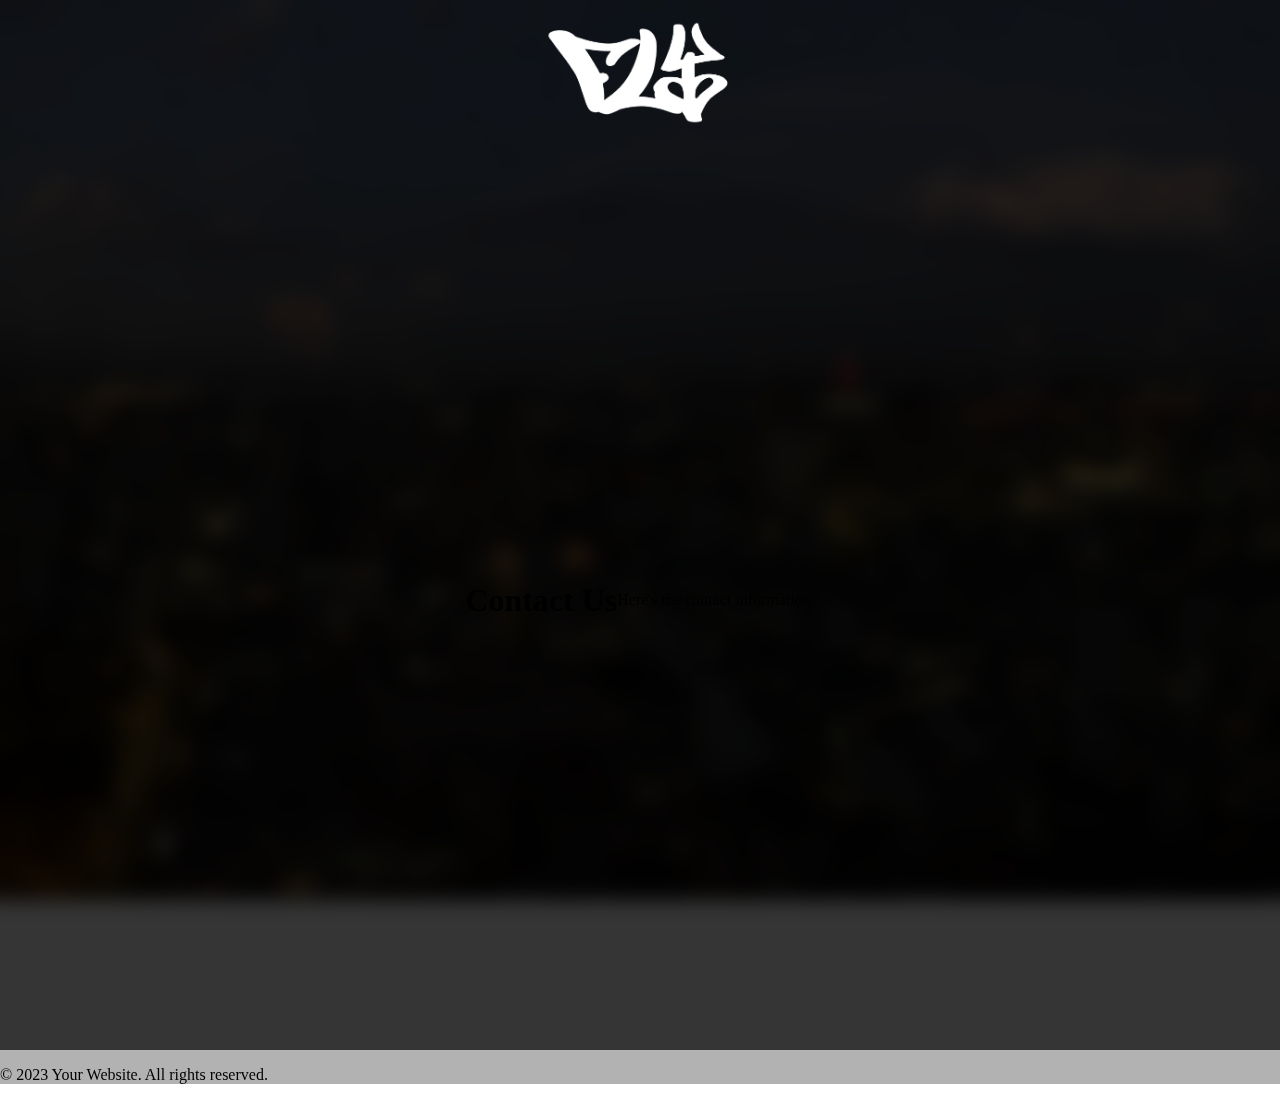
==== contact.html @ 5f5bb703 "Create contact.html" ====
<!DOCTYPE html>
<html lang="en">
<head>
  <meta charset="UTF-8">
  <meta name="viewport" content="width=device-width, initial-scale=1.0">
  <title>Contact Page</title>
  <link rel="stylesheet" href="style.css">
</head>
<body>
  <header>
    <img src="images/logo.png" alt="Main Logo">
  </header>
  <main>
    <h1>Contact Us</h1>
    <p>Here's the contact information.</p>
  </main>
  <footer>
    <p>&copy; 2023 Your Website. All rights reserved.</p>
  </footer>
</body>
</html>
---- style.css ----
body {
  margin: 0;
  padding: 0;
  background-image: url("images/background.jpg");
  background-size: cover;
  background-position: center;
  background-attachment: fixed;
  position: relative;
  overflow: hidden; /* Disable scrolling */
}

body::before {
  content: "";
  position: absolute;
  top: 0;
  left: 0;
  width: 100%;
  height: 100%;
  background-color: rgba(0, 0, 0, 0.3); /* Darken the entire background */
  backdrop-filter: blur(10px); /* Increase the blur effect */
  z-index: -1;
}

header {
  text-align: center;
  padding: 20px;
  background-color: rgba(0, 0, 0, 0.7); /* Darken the header background more */
}

header img {
  max-width: 200px;
}

main {
  display: flex;
  justify-content: center;
  align-items: center;
  height: 100vh;
  background-color: rgba(0, 0, 0, 0.7); /* Darken the background of the main content area more */
}

.qr-code-placeholder {
  width: 200px;
  height: 200px;
}

.qr-code-placeholder img {
  max-width: 100%;
  max-height: 100%;
  object-fit: cover;
}

.description {
  display: none; /* Remove the middle text */
}

/* Responsive styles for mobile */
@media screen and (max-width: 768px) {
  header img {
    max-width: 150px; /* Adjust logo size for smaller screens */
  }
  
  main {
    height: 80vh; /* Reduce main content height for smaller screens */
  }
  
  .qr-code-placeholder {
    width: 150px; /* Adjust QR code placeholder size for smaller screens */
    height: 150px;
  }
}
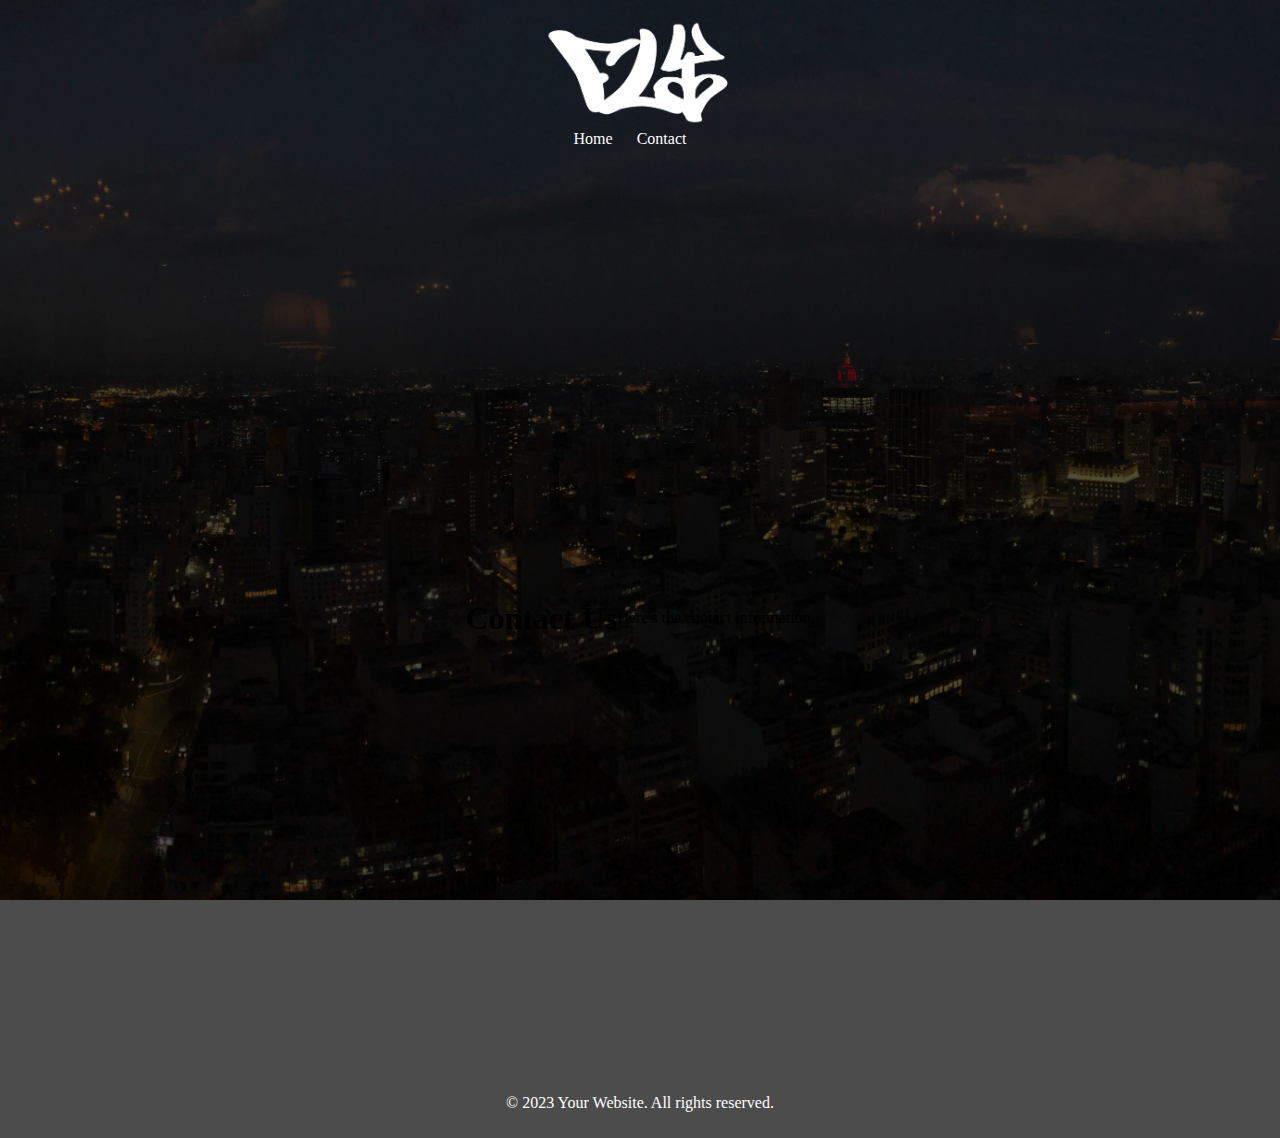
==== commit 5b91140d: "Update contact.html" ====
--- a/contact.html
+++ b/contact.html
@@ -8,7 +8,15 @@
 </head>
 <body>
   <header>
-    <img src="images/logo.png" alt="Main Logo">
+    <a href="index.html"> <!-- Add an anchor tag around the logo image -->
+      <img src="images/logo.png" alt="Main Logo">
+    </a>
+    <nav>
+      <ul>
+        <li><a href="index.html">Home</a></li>
+        <li><a href="contact.html">Contact</a></li>
+      </ul>
+    </nav>
   </header>
   <main>
     <h1>Contact Us</h1>
--- a/style.css
+++ b/style.css
@@ -10,15 +10,7 @@
 }
 
 body::before {
-  content: "";
-  position: absolute;
-  top: 0;
-  left: 0;
-  width: 100%;
-  height: 100%;
-  background-color: rgba(0, 0, 0, 0.3); /* Darken the entire background */
-  backdrop-filter: blur(10px); /* Increase the blur effect */
-  z-index: -1;
+  /* ... Existing styles remain the same ... */
 }
 
 header {
@@ -31,6 +23,23 @@
   max-width: 200px;
 }
 
+nav ul {
+  list-style: none;
+  margin: 0;
+  padding: 0;
+}
+
+nav li {
+  display: inline-block;
+  margin-right: 20px;
+}
+
+nav a {
+  text-decoration: none;
+  color: #fff;
+  font-size: 16px;
+}
+
 main {
   display: flex;
   justify-content: center;
@@ -39,33 +48,24 @@
   background-color: rgba(0, 0, 0, 0.7); /* Darken the background of the main content area more */
 }
 
-.qr-code-placeholder {
-  width: 200px;
-  height: 200px;
+.description {
+  text-align: center;
+  color: #fff;
 }
 
-.qr-code-placeholder img {
-  max-width: 100%;
-  max-height: 100%;
-  object-fit: cover;
+.description h1 {
+  font-size: 48px; /* Increase the font size for the larger text */
 }
 
-.description {
-  display: none; /* Remove the middle text */
+.description p {
+  display: none; /* Remove the smaller text */
 }
 
-/* Responsive styles for mobile */
-@media screen and (max-width: 768px) {
-  header img {
-    max-width: 150px; /* Adjust logo size for smaller screens */
-  }
-  
-  main {
-    height: 80vh; /* Reduce main content height for smaller screens */
-  }
-  
-  .qr-code-placeholder {
-    width: 150px; /* Adjust QR code placeholder size for smaller screens */
-    height: 150px;
-  }
+footer {
+  text-align: center;
+  padding: 10px;
+  background-color: rgba(0, 0, 0, 0.7); /* Darken the footer background */
+  color: #fff;
 }
+
+/* Responsive styles remain the same */
